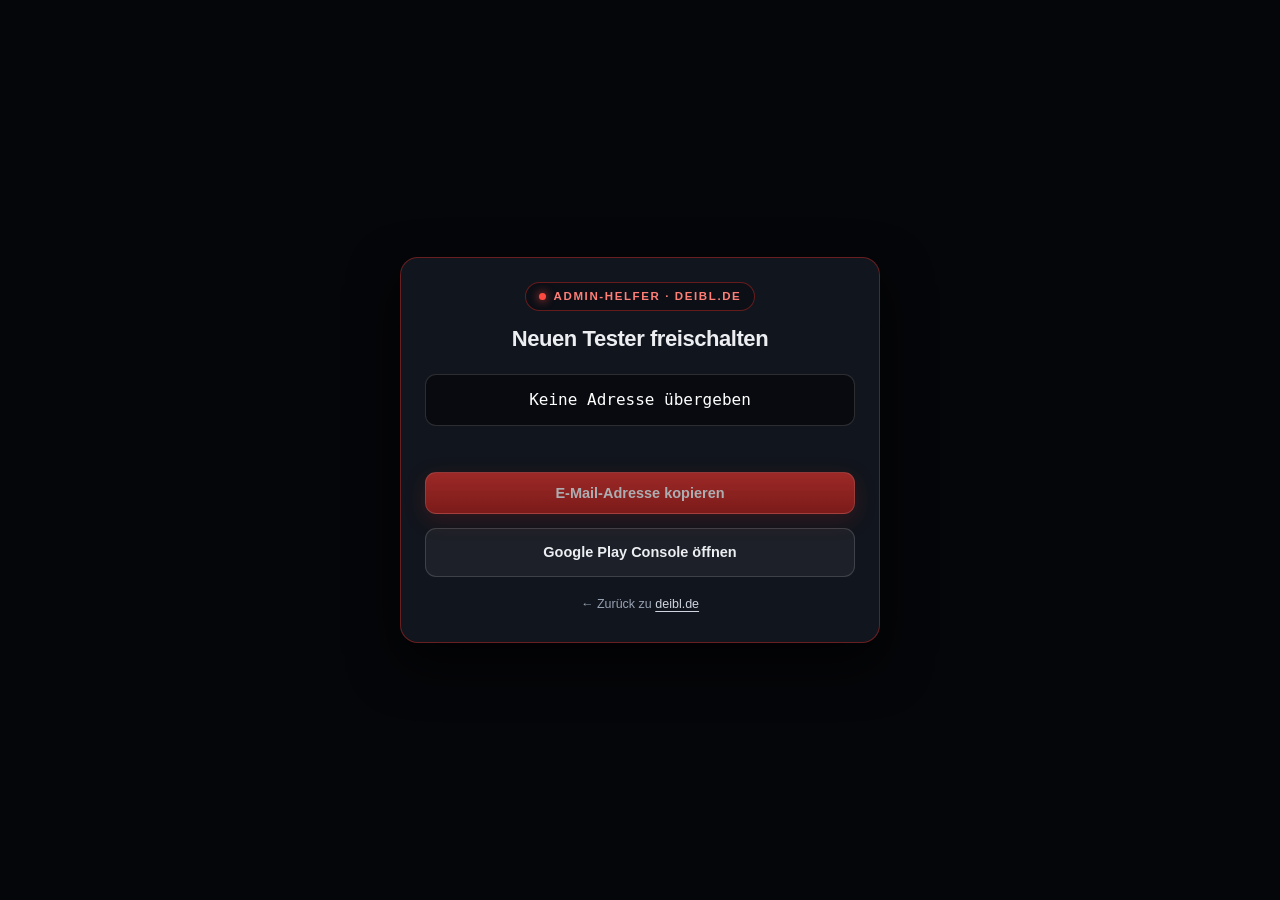
==== copy.html @ 444f406e "Add 1-click copy/reply admin helper (copy.html) and switch from Google Groups to Play Console email " ====
<!doctype html>
<html lang="de">
<head>
  <meta charset="utf-8">
  <meta name="viewport" content="width=device-width, initial-scale=1">
  <meta name="robots" content="noindex, nofollow">
  <title>Tester freischalten – deibl.de</title>
  <link rel="icon" type="image/png" href="assets/favicon.png">
  <link rel="stylesheet" href="style.css">
  <style>
    .helper-wrap {
      min-height: 100vh;
      display: flex;
      align-items: center;
      justify-content: center;
      padding: 24px 16px;
    }
    .helper-card {
      width: 100%;
      max-width: 480px;
      background: var(--surface-2);
      border: 1px solid var(--border-red);
      border-radius: 18px;
      padding: 24px;
      display: flex;
      flex-direction: column;
      gap: 14px;
      box-shadow: 0 20px 50px rgba(0, 0, 0, 0.7);
    }
    .helper-card h1 {
      font-size: 22px;
      margin: 0;
    }
    .email-box {
      padding: 13px 15px;
      border-radius: 11px;
      background: #080a0f;
      border: 1px solid rgba(255, 255, 255, 0.14);
      font-family: ui-monospace, SFMono-Regular, Menlo, monospace;
      font-size: 16px;
      color: #fff;
      word-break: break-all;
      text-align: center;
      user-select: all;
      -webkit-user-select: all;
    }
    .copy-ok {
      text-align: center;
      font-size: 13px;
      color: var(--good);
      min-height: 18px;
    }
    .helper-meta {
      font-size: 13.5px;
      color: var(--muted);
      text-align: center;
      margin-top: -6px;
    }
  </style>
</head>
<body>
  <main class="helper-wrap">
    <div class="helper-card">
      <div class="kicker" style="margin:0 auto 2px"><span class="dot"></span>Admin-Helfer · deibl.de</div>
      <h1 style="text-align:center">Neuen Tester freischalten</h1>
      <div id="h-name" class="helper-meta"></div>
      <div id="h-email" class="email-box">—</div>
      <div id="h-status" class="copy-ok"></div>

      <button id="btn-copy" class="btn btn-primary btn-full" type="button">
        E-Mail-Adresse kopieren
      </button>
      <a class="btn btn-secondary btn-full" href="https://play.google.com/console" target="_blank" rel="noopener">
        Google Play Console öffnen
      </a>
      <a id="btn-reply" class="btn btn-secondary btn-full" href="#">
        Freischaltungs-Mail an Tester senden
      </a>
      <a class="fallback-link" href="https://deibl.de">← Zurück zu <span>deibl.de</span></a>
    </div>
  </main>

  <script>
    (function () {
      const params = new URLSearchParams(location.search);
      const email = (params.get('e') || '').trim();
      const name = (params.get('n') || '').trim();
      const emailEl = document.getElementById('h-email');
      const nameEl = document.getElementById('h-name');
      const statusEl = document.getElementById('h-status');
      const copyBtn = document.getElementById('btn-copy');
      const replyBtn = document.getElementById('btn-reply');

      if (!email) {
        emailEl.textContent = 'Keine Adresse übergeben';
        copyBtn.disabled = true;
        replyBtn.style.display = 'none';
        return;
      }

      emailEl.textContent = email;
      if (name && name !== '(nicht angegeben)') {
        nameEl.textContent = 'Anfrage von: ' + name;
      }

      const greet = (name && name !== '(nicht angegeben)') ? `Hallo ${name},` : 'Hallo,';
      const subject = 'Du bist als Tester für meine Android-Apps freigeschaltet!';
      const body =
        `${greet}\n\n` +
        `ich habe dein Google-Konto (${email}) gerade für meine Android-Test-Apps freigeschaltet.\n\n` +
        `Alle aktuellen Apps findest du ab sofort direkt auf meiner Seite:\n` +
        `https://deibl.de\n\n` +
        `Dort kannst du jede App mit einem Klick direkt im Google Play Store öffnen und installieren. Zukünftige Updates kommen dann automatisch.\n\n` +
        `Viel Spaß beim Ausprobieren – meld dich gern, falls dir etwas auffällt!\n\n` +
        `Viele Grüße\nUlrich`;
      replyBtn.href = `mailto:${encodeURIComponent(email)}?subject=${encodeURIComponent(subject)}&body=${encodeURIComponent(body)}`;

      async function doCopy() {
        try {
          await navigator.clipboard.writeText(email);
          statusEl.textContent = '✓ In die Zwischenablage kopiert!';
          copyBtn.textContent = '✓ Kopiert! Nochmal kopieren';
        } catch (err) {
          // Fallback über Auswahl
          const range = document.createRange();
          range.selectNodeContents(emailEl);
          const sel = window.getSelection();
          sel.removeAllRanges();
          sel.addRange(range);
          document.execCommand('copy');
          statusEl.textContent = '✓ Adresse markiert / kopiert!';
        }
      }

      copyBtn.addEventListener('click', doCopy);
      // Versucht beim Öffnen automatisch zu kopieren (klappt in vielen Browsern direkt)
      if (navigator.clipboard && navigator.clipboard.writeText) {
        navigator.clipboard.writeText(email).then(() => {
          statusEl.textContent = '✓ Automatisch in die Zwischenablage kopiert!';
        }).catch(() => {});
      }
    })();
  </script>
</body>
</html>
---- style.css ----
:root {
  --bg: #050609;
  --surface: rgba(13, 16, 22, 0.9);
  --surface-2: rgba(19, 23, 31, 0.94);
  --border: rgba(255, 255, 255, 0.085);
  --border-red: rgba(224, 46, 38, 0.42);
  --red: #e02e26;
  --red-hi: #ff4a40;
  --red-soft: rgba(224, 46, 38, 0.14);
  --text: #eceef2;
  --muted: #98a2b2;
  --good: #52d694;
}

* { box-sizing: border-box; }
html { scroll-behavior: smooth; }

html, body {
  margin: 0;
  padding: 0;
  background: var(--bg);
  color: var(--text);
  font-family: -apple-system, BlinkMacSystemFont, "Segoe UI", Roboto, "Helvetica Neue", Arial, sans-serif;
  line-height: 1.55;
  -webkit-font-smoothing: antialiased;
}

a { color: inherit; text-decoration: none; }

/* ============ Sticky Navigation ============ */
.topbar {
  position: sticky;
  top: 0;
  z-index: 40;
  background: rgba(5, 6, 9, 0.86);
  backdrop-filter: blur(10px);
  -webkit-backdrop-filter: blur(10px);
  border-bottom: 1px solid var(--border);
}
.topbar-inner {
  max-width: 1020px;
  margin: 0 auto;
  padding: 10px 18px;
  display: flex;
  align-items: center;
  justify-content: space-between;
  gap: 12px;
}
.nav-brand {
  display: inline-flex;
  align-items: center;
  gap: 9px;
  font-weight: 800;
  font-size: 16px;
  letter-spacing: 0.02em;
}
.nav-brand img {
  width: 28px;
  height: 28px;
  border-radius: 7px;
  border: 1px solid var(--border-red);
}
.nav-brand span { color: var(--red-hi); }

.nav-links {
  display: flex;
  align-items: center;
  gap: 6px;
}
.nav-links a {
  padding: 7px 11px;
  border-radius: 9px;
  font-size: 13.5px;
  font-weight: 600;
  color: #cfd5e0;
  transition: background 0.15s ease, color 0.15s ease;
  white-space: nowrap;
}
.nav-links a:hover {
  background: rgba(255, 255, 255, 0.06);
  color: #fff;
}
.nav-links a.nav-cta {
  background: var(--red-soft);
  border: 1px solid var(--border-red);
  color: #ff8a82;
}
.nav-links a.nav-cta:hover {
  background: rgba(224, 46, 38, 0.24);
  color: #fff;
}
@media (max-width: 480px) {
  .topbar-inner { padding: 9px 12px; }
  .nav-links a { padding: 6px 8px; font-size: 12.5px; }
}

/* ============ Hero ============ */
.hero {
  position: relative;
  overflow: hidden;
  border-bottom: 1px solid var(--border);
  background:
    linear-gradient(180deg, rgba(5, 6, 9, 0.35) 0%, rgba(5, 6, 9, 0.82) 70%, #050609 100%),
    url('assets/hero-bg.jpg') center center / cover no-repeat;
}
.hero-inner {
  max-width: 1020px;
  margin: 0 auto;
  padding: 48px 20px 44px;
  display: flex;
  flex-direction: column;
  align-items: center;
  text-align: center;
}
.hero-inner.hero-compact {
  padding: 32px 20px 28px;
}
.hero-compact .claim {
  margin-bottom: 0;
}
.brand-avatar {
  width: 88px;
  height: 88px;
  border-radius: 22px;
  border: 1.5px solid var(--border-red);
  box-shadow: 0 0 34px rgba(224, 46, 38, 0.34), 0 14px 32px rgba(0, 0, 0, 0.72);
  margin-bottom: 16px;
}
.kicker {
  display: inline-flex;
  align-items: center;
  gap: 8px;
  padding: 5px 13px;
  border-radius: 999px;
  background: rgba(12, 15, 22, 0.86);
  border: 1px solid var(--border-red);
  color: #ff7e76;
  font-size: 11.5px;
  font-weight: 700;
  letter-spacing: 0.14em;
  text-transform: uppercase;
  margin-bottom: 14px;
}
@media (max-width: 480px) {
  .kicker { font-size: 10px; letter-spacing: 0.08em; padding: 5px 10px; }
}
.kicker .dot {
  width: 7px;
  height: 7px;
  border-radius: 50%;
  background: var(--red-hi);
  box-shadow: 0 0 10px var(--red-hi);
}
h1 {
  margin: 0 0 10px;
  font-size: clamp(30px, 5.2vw, 46px);
  font-weight: 800;
  letter-spacing: -0.02em;
  line-height: 1.1;
}
.claim {
  margin: 0 0 24px;
  max-width: 650px;
  color: #c9cfd9;
  font-size: clamp(15px, 2.2vw, 17px);
}
.hero-btns {
  display: flex;
  gap: 10px;
  flex-wrap: wrap;
  justify-content: center;
}

/* ============ Container & Sektionen ============ */
.wrap {
  max-width: 1020px;
  margin: 0 auto;
  padding: 28px 20px 64px;
}
section[id] { scroll-margin-top: 68px; }

.pillars {
  display: grid;
  grid-template-columns: repeat(4, 1fr);
  gap: 12px;
  margin-bottom: 44px;
}
@media (max-width: 820px) { .pillars { grid-template-columns: repeat(2, 1fr); } }
@media (max-width: 440px) { .pillars { grid-template-columns: 1fr; } }

.pillar {
  background: var(--surface);
  border: 1px solid var(--border);
  border-radius: 14px;
  padding: 15px 16px;
}
.pillar-tag {
  font-size: 11px;
  font-weight: 700;
  letter-spacing: 0.12em;
  text-transform: uppercase;
  color: var(--red-hi);
  margin-bottom: 4px;
}
.pillar b {
  display: block;
  font-size: 15.5px;
  margin-bottom: 4px;
}
.pillar p {
  margin: 0;
  font-size: 13px;
  color: var(--muted);
}

.sec-head {
  display: flex;
  align-items: flex-end;
  justify-content: space-between;
  gap: 12px;
  margin: 0 0 18px;
  flex-wrap: wrap;
  border-bottom: 1px solid var(--border);
  padding-bottom: 12px;
}
.sec-kicker {
  font-size: 11.5px;
  font-weight: 700;
  letter-spacing: 0.14em;
  text-transform: uppercase;
  color: var(--red-hi);
  margin-bottom: 3px;
}
.sec-title {
  margin: 0;
  font-size: clamp(21px, 3.2vw, 27px);
  font-weight: 800;
  letter-spacing: -0.015em;
}
.sec-meta {
  font-size: 13px;
  color: var(--muted);
}

/* ============ App-Karten ============ */
.apps-grid {
  display: grid;
  grid-template-columns: repeat(2, 1fr);
  gap: 18px;
  margin-bottom: 24px;
}
@media (max-width: 780px) { .apps-grid { grid-template-columns: 1fr; } }

.app-card {
  background: linear-gradient(160deg, var(--surface-2) 0%, rgba(9, 11, 16, 0.97) 100%);
  border: 1px solid var(--border);
  border-radius: 18px;
  padding: 20px;
  display: flex;
  flex-direction: column;
  gap: 14px;
  transition: border-color 0.2s ease, transform 0.2s ease;
}
.app-card:hover {
  border-color: var(--border-red);
  transform: translateY(-2px);
}
.app-top { display: flex; gap: 14px; align-items: center; }
.app-icon {
  width: 68px;
  height: 68px;
  border-radius: 16px;
  border: 1px solid rgba(255, 255, 255, 0.12);
  object-fit: cover;
  flex-shrink: 0;
  background: #080a0f;
}
.app-head { flex: 1; min-width: 0; }
.app-name-row { display: flex; align-items: center; gap: 8px; flex-wrap: wrap; }
.app-name { margin: 0; font-size: 21px; font-weight: 800; }
.status-pill {
  font-size: 11px;
  font-weight: 700;
  letter-spacing: 0.06em;
  text-transform: uppercase;
  padding: 2px 8px;
  border-radius: 999px;
  background: rgba(82, 214, 148, 0.12);
  color: var(--good);
  border: 1px solid rgba(82, 214, 148, 0.32);
}
.app-meta { font-size: 13px; color: var(--muted); margin-top: 2px; }
.app-desc { margin: 0; font-size: 14.5px; color: #d4d9e2; }

.tags { display: flex; flex-wrap: wrap; gap: 6px; }
.tag {
  font-size: 12px;
  font-weight: 600;
  color: #cfd5e0;
  background: rgba(255, 255, 255, 0.045);
  border: 1px solid rgba(255, 255, 255, 0.08);
  padding: 3px 9px;
  border-radius: 7px;
}

.whats-new {
  font-size: 13px;
  color: var(--muted);
  background: rgba(5, 7, 11, 0.65);
  border: 1px solid rgba(255, 255, 255, 0.06);
  border-radius: 10px;
  padding: 9px 12px;
}
.whats-new b { color: #e2e6ee; }

.app-actions {
  margin-top: auto;
  display: flex;
  flex-direction: column;
  gap: 8px;
  padding-top: 4px;
}
.fallback-link {
  text-align: center;
  font-size: 12.5px;
  color: var(--muted);
  padding: 4px 6px;
  transition: color 0.15s ease;
}
.fallback-link span {
  color: #cfd5e0;
  text-decoration: underline;
  text-underline-offset: 3px;
}
.fallback-link:hover span { color: var(--red-hi); }

/* ============ Buttons ============ */
.btn {
  display: inline-flex;
  align-items: center;
  justify-content: center;
  gap: 8px;
  padding: 12px 18px;
  border-radius: 11px;
  font-size: 14.5px;
  font-weight: 700;
  cursor: pointer;
  transition: transform 0.12s ease, background 0.15s ease, border-color 0.15s ease;
  text-align: center;
}
.btn:active { transform: scale(0.98); }
.btn-full { width: 100%; }

.btn-primary {
  background: linear-gradient(180deg, #e6342c 0%, #b51f19 100%);
  border: 1px solid rgba(255, 130, 120, 0.45);
  color: #fff;
  box-shadow: 0 6px 20px rgba(224, 46, 38, 0.25);
}
.btn-primary:hover { background: linear-gradient(180deg, #f23d35 0%, #c6241d 100%); }

.btn-secondary {
  background: rgba(255, 255, 255, 0.05);
  border: 1px solid rgba(255, 255, 255, 0.15);
  color: var(--text);
}
.btn-secondary:hover {
  border-color: var(--border-red);
  background: rgba(224, 46, 38, 0.1);
}

/* ============ Bewerbungs-Box (Google Groups 1-Klick) ============ */
.apply-card {
  background: linear-gradient(135deg, rgba(24, 15, 18, 0.92) 0%, rgba(12, 15, 22, 0.95) 100%);
  border: 1px solid var(--border-red);
  border-radius: 18px;
  padding: 22px;
  margin-bottom: 32px;
  display: grid;
  grid-template-columns: 1.4fr 1fr;
  gap: 20px;
  align-items: center;
}
@media (max-width: 760px) { .apply-card { grid-template-columns: 1fr; } }

.apply-card h3 {
  margin: 0 0 6px;
  font-size: 19px;
  font-weight: 800;
}
.apply-card p {
  margin: 0 0 12px;
  font-size: 14px;
  color: #cfd5e0;
}
.apply-steps {
  margin: 0;
  padding: 0;
  list-style: none;
  display: flex;
  flex-direction: column;
  gap: 6px;
  font-size: 13.5px;
  color: var(--muted);
}
.apply-steps li { display: flex; gap: 8px; align-items: baseline; }
.apply-steps b { color: var(--red-hi); }

.apply-cta {
  background: rgba(5, 6, 9, 0.62);
  border: 1px solid var(--border);
  border-radius: 14px;
  padding: 18px;
  display: flex;
  flex-direction: column;
  gap: 10px;
}
.tester-form {
  display: flex;
  flex-direction: column;
  gap: 10px;
}
.field-label {
  display: block;
  font-size: 12.5px;
  font-weight: 700;
  color: #d6dce6;
  margin-bottom: 4px;
}
.field-input {
  width: 100%;
  padding: 11px 13px;
  border-radius: 10px;
  border: 1px solid rgba(255, 255, 255, 0.16);
  background: rgba(12, 15, 22, 0.95);
  color: #fff;
  font-family: inherit;
  font-size: 15px;
  outline: none;
  transition: border-color 0.15s ease, box-shadow 0.15s ease;
}
.field-input::placeholder { color: #6c7686; }
.field-input:focus {
  border-color: var(--red-hi);
  box-shadow: 0 0 0 3px rgba(224, 46, 38, 0.18);
}
.field-hint {
  font-size: 12px;
  color: var(--muted);
  line-height: 1.4;
}
.field-hint.warn { color: #ffad66; }
.field-hint.err { color: #ff7070; }
.form-status {
  display: none;
  padding: 12px 14px;
  border-radius: 10px;
  font-size: 13.5px;
  line-height: 1.45;
}
.form-status.ok {
  display: block;
  background: rgba(82, 214, 148, 0.12);
  border: 1px solid rgba(82, 214, 148, 0.38);
  color: #c8f7df;
}
.form-status.err {
  display: block;
  background: rgba(255, 74, 74, 0.12);
  border: 1px solid rgba(255, 74, 74, 0.38);
  color: #ffc2c2;
}
.btn:disabled { opacity: 0.65; cursor: wait; }
.google-note {
  font-size: 12px;
  color: var(--muted);
  line-height: 1.4;
  text-align: center;
}
.google-note strong { color: #e2e6ee; }
.google-note a {
  color: #cfd5e0;
  text-decoration: underline;
  text-underline-offset: 3px;
}
.google-note a:hover { color: var(--red-hi); }

/* ============ FAQ ============ */
.faq {
  display: flex;
  flex-direction: column;
  gap: 10px;
  margin-bottom: 44px;
}
details {
  background: var(--surface);
  border: 1px solid var(--border);
  border-radius: 12px;
  padding: 13px 16px;
}
summary {
  font-weight: 700;
  font-size: 14.5px;
  cursor: pointer;
  list-style: none;
  display: flex;
  justify-content: space-between;
  align-items: center;
  gap: 10px;
}
summary::-webkit-details-marker { display: none; }
summary::after { content: '+'; color: var(--red-hi); font-size: 18px; font-weight: 700; }
details[open] summary::after { content: '–'; }
details p { margin: 10px 0 0; font-size: 13.5px; color: var(--muted); }

/* ============ Kontakt-Box ============ */
.contact-card {
  background: var(--surface);
  border: 1px solid var(--border);
  border-radius: 16px;
  padding: 20px 22px;
  display: flex;
  align-items: center;
  justify-content: space-between;
  gap: 16px;
  flex-wrap: wrap;
}
.contact-card h3 { margin: 0 0 4px; font-size: 17px; }
.contact-card p { margin: 0; font-size: 13.5px; color: var(--muted); max-width: 560px; }

/* ============ Footer ============ */
footer {
  border-top: 1px solid var(--border);
  padding: 24px 20px 36px;
  text-align: center;
  color: var(--muted);
  font-size: 13px;
}
footer a {
  color: #cfd5e0;
  text-decoration: underline;
  text-underline-offset: 3px;
}
footer a:hover { color: var(--red-hi); }
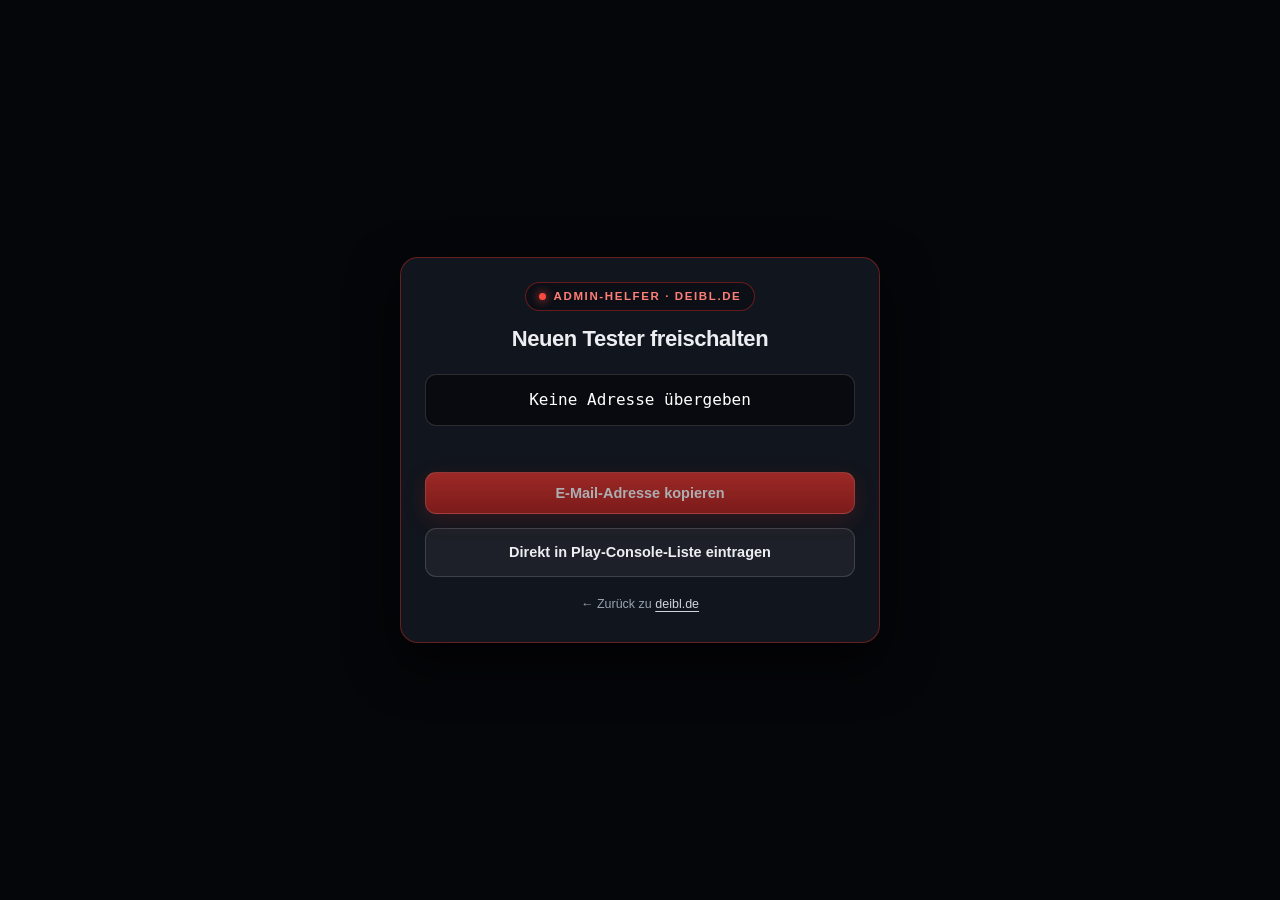
==== commit c1606796: "Link directly to Play Console email list update page in copy.html and request email" ====
--- a/copy.html
+++ b/copy.html
@@ -70,8 +70,8 @@
       <button id="btn-copy" class="btn btn-primary btn-full" type="button">
         E-Mail-Adresse kopieren
       </button>
-      <a class="btn btn-secondary btn-full" href="https://play.google.com/console" target="_blank" rel="noopener">
-        Google Play Console öffnen
+      <a class="btn btn-secondary btn-full" href="https://play.google.com/console/u/0/developers/7298078894859134358/email-lists/5773356498242418195/update-email-list" target="_blank" rel="noopener">
+        Direkt in Play-Console-Liste eintragen
       </a>
       <a id="btn-reply" class="btn btn-secondary btn-full" href="#">
         Freischaltungs-Mail an Tester senden
